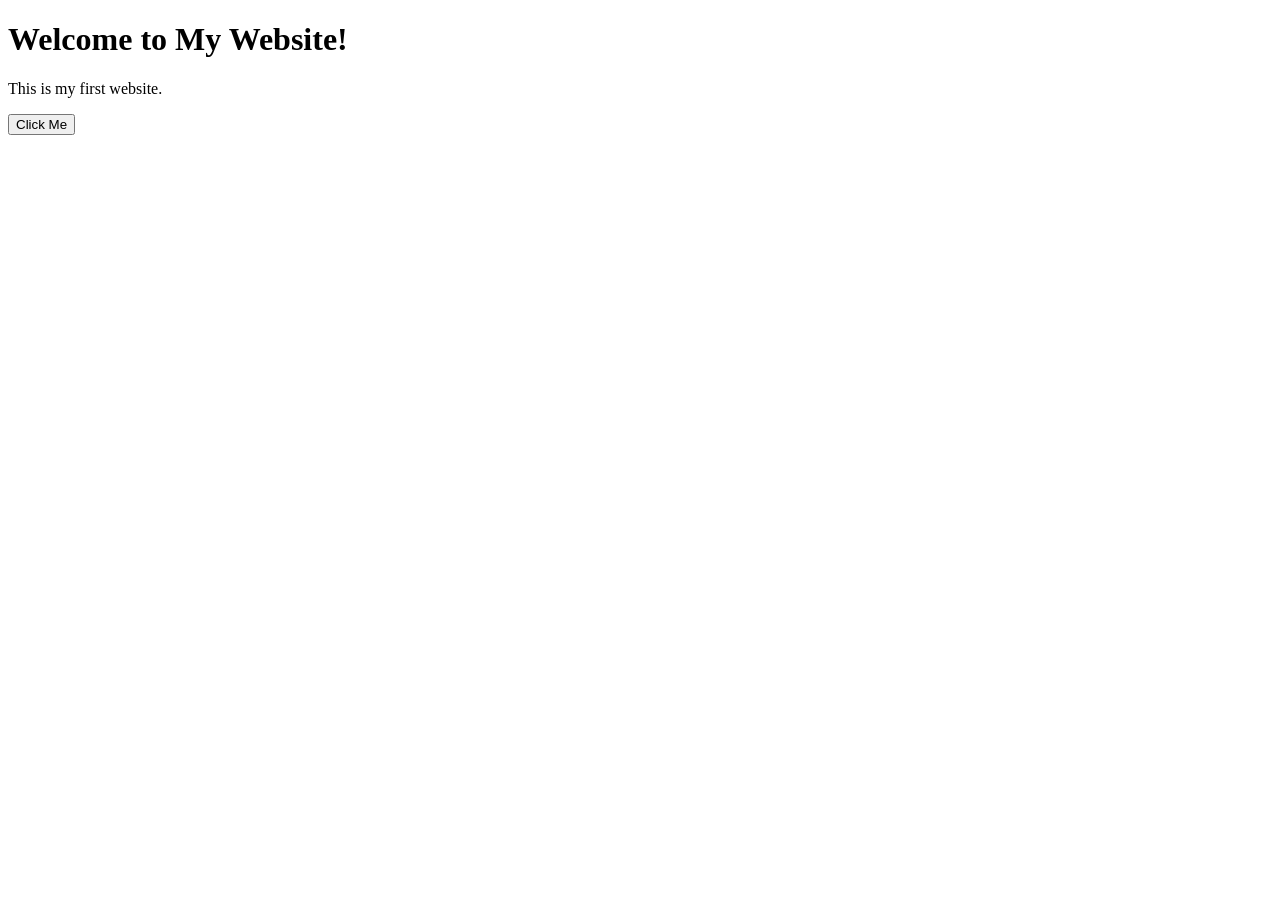
==== index.html @ 1f5b16e1 "Add files via upload" ====
<!DOCTYPE html>
<html>
<head>
    <title>My Website</title>
</head>

<body>

    <h1>Welcome to My Website!</h1>

    <p>This is my first website.</p>

    <button>Click Me</button>

</body>
</html>
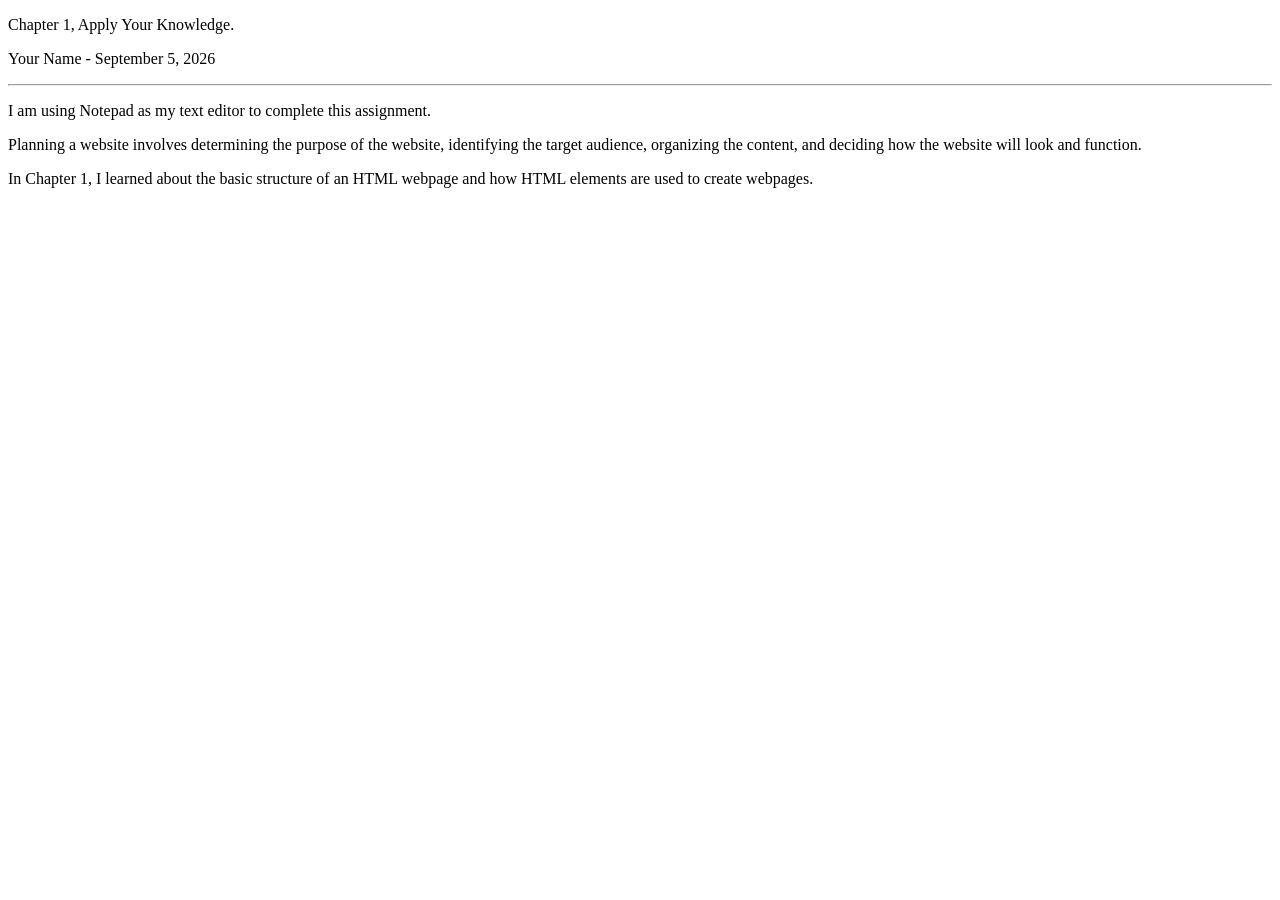
==== commit b3c9eeb6: "Update index.html" ====
--- a/index.html
+++ b/index.html
@@ -1,16 +1,22 @@
 <!DOCTYPE html>
-<html>
+<html lang="en">
 <head>
-    <title>My Website</title>
+    <meta charset="utf-8">
+    <title>CH 1 Apply Your Knowledge</title>
 </head>
 
 <body>
+    <p>Chapter 1, Apply Your Knowledge.</p>
 
-    <h1>Welcome to My Website!</h1>
+    <p>Your Name - September 5, 2026</p>
 
-    <p>This is my first website.</p>
+    <hr>
 
-    <button>Click Me</button>
 
+    <p>I am using Notepad as my text editor to complete this assignment.</p>
+
+    <p>Planning a website involves determining the purpose of the website, identifying the target audience, organizing the content, and deciding how the website will look and function.</p>
+
+    <p>In Chapter 1, I learned about the basic structure of an HTML webpage and how HTML elements are used to create webpages.</p>
 </body>
-</html>+</html>
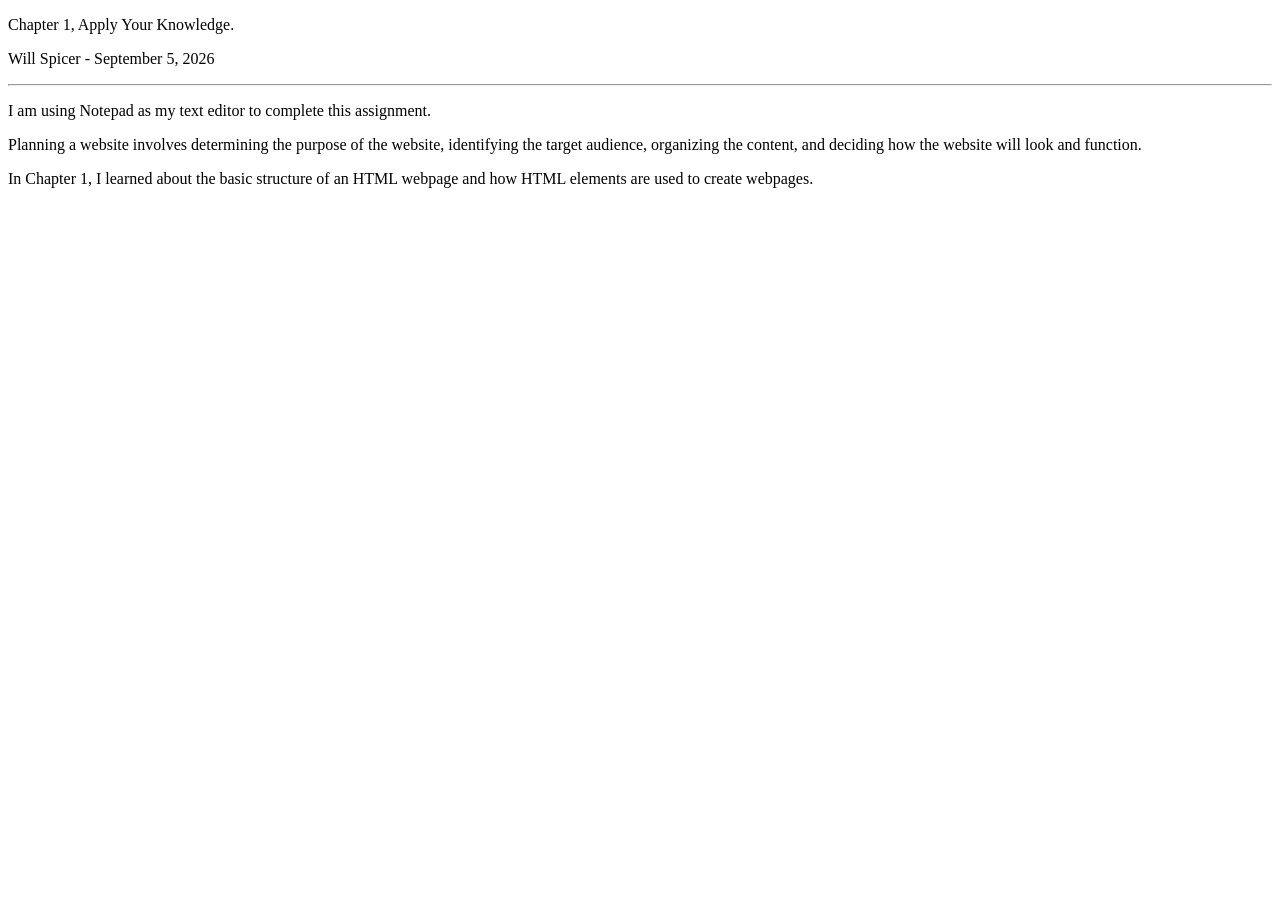
==== commit d303e688: "Update index.html" ====
--- a/index.html
+++ b/index.html
@@ -8,7 +8,7 @@
 <body>
     <p>Chapter 1, Apply Your Knowledge.</p>
 
-    <p>Your Name - September 5, 2026</p>
+    <p>Will Spicer - September 5, 2026</p>
 
     <hr>
 
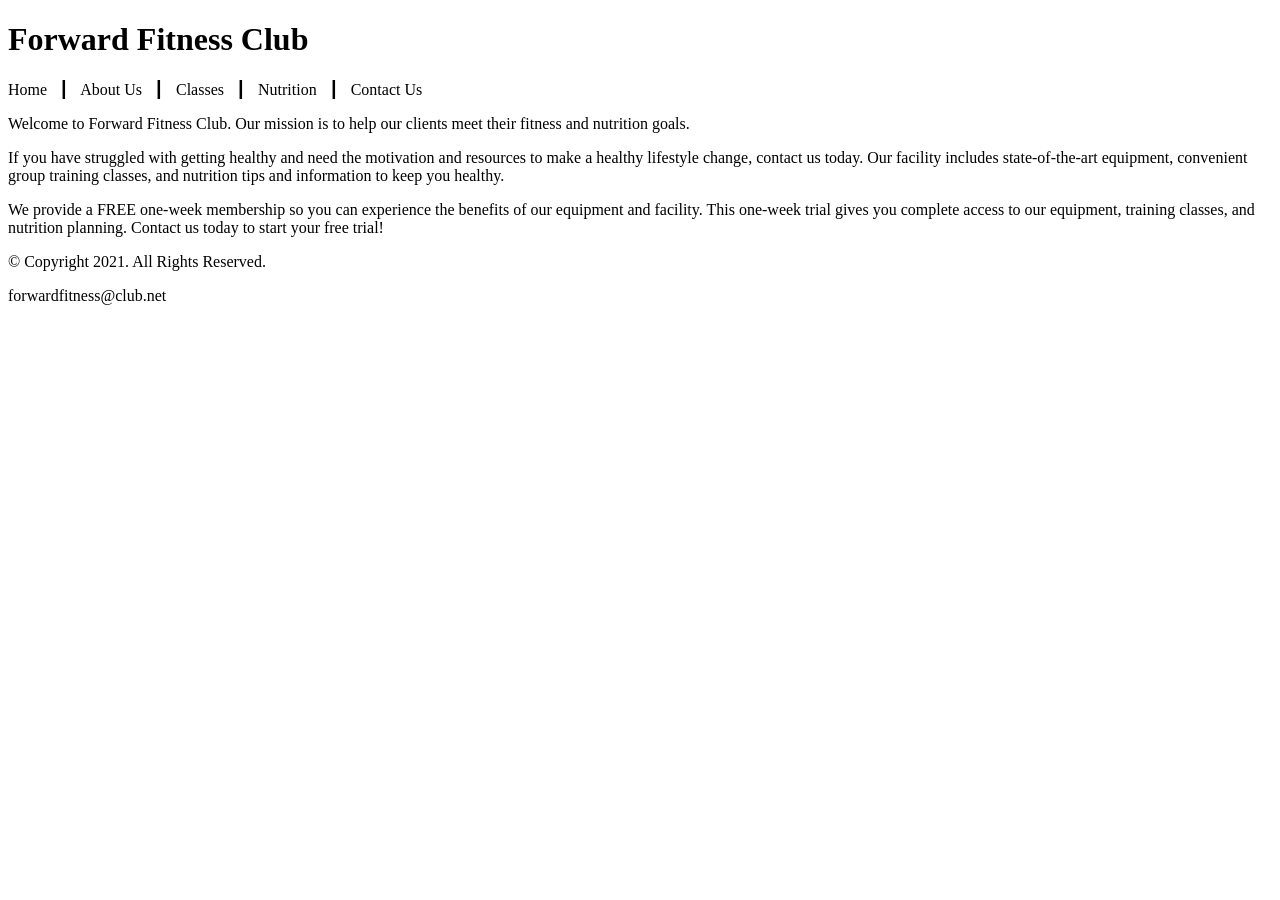
==== commit c9a2083f: "Update index.html" ====
--- a/index.html
+++ b/index.html
@@ -1,22 +1,43 @@
 <!DOCTYPE html>
+<!-- This website template was created by: Your First Name Your Last Name -->
 <html lang="en">
 <head>
+    <title>Forward Fitness Club</title>
     <meta charset="utf-8">
-    <title>CH 1 Apply Your Knowledge</title>
 </head>
 
 <body>
-    <p>Chapter 1, Apply Your Knowledge.</p>
 
-    <p>Will Spicer - September 5, 2026</p>
+    <!-- Use the header area for the website name or logo -->
+    <header>
+        <h1>Forward Fitness Club</h1>
+    </header>
 
-    <hr>
+    <!-- Use the nav area to add hyperlinks to other pages within the website -->
+    <nav>
+        <p>Home &nbsp; &#9475; &nbsp;
+        About Us &nbsp; &#9475; &nbsp;
+        Classes &nbsp; &#9475; &nbsp;
+        Nutrition &nbsp; &#9475; &nbsp;
+        Contact Us</p>
+    </nav>
 
+    <!-- Use the main area to add the main content of the webpage -->
+    <main>
 
-    <p>I am using Notepad as my text editor to complete this assignment.</p>
+        <p>Welcome to Forward Fitness Club. Our mission is to help our clients meet their fitness and nutrition goals.</p>
 
-    <p>Planning a website involves determining the purpose of the website, identifying the target audience, organizing the content, and deciding how the website will look and function.</p>
+        <p>If you have struggled with getting healthy and need the motivation and resources to make a healthy lifestyle change, contact us today. Our facility includes state-of-the-art equipment, convenient group training classes, and nutrition tips and information to keep you healthy.</p>
 
-    <p>In Chapter 1, I learned about the basic structure of an HTML webpage and how HTML elements are used to create webpages.</p>
+        <p>We provide a FREE one-week membership so you can experience the benefits of our equipment and facility. This one-week trial gives you complete access to our equipment, training classes, and nutrition planning. Contact us today to start your free trial!</p>
+
+    </main>
+
+    <!-- Use the footer area to add webpage footer content -->
+    <footer>
+        <p>&copy; Copyright 2021. All Rights Reserved.</p>
+        <p>forwardfitness@club.net</p>
+    </footer>
+
 </body>
 </html>
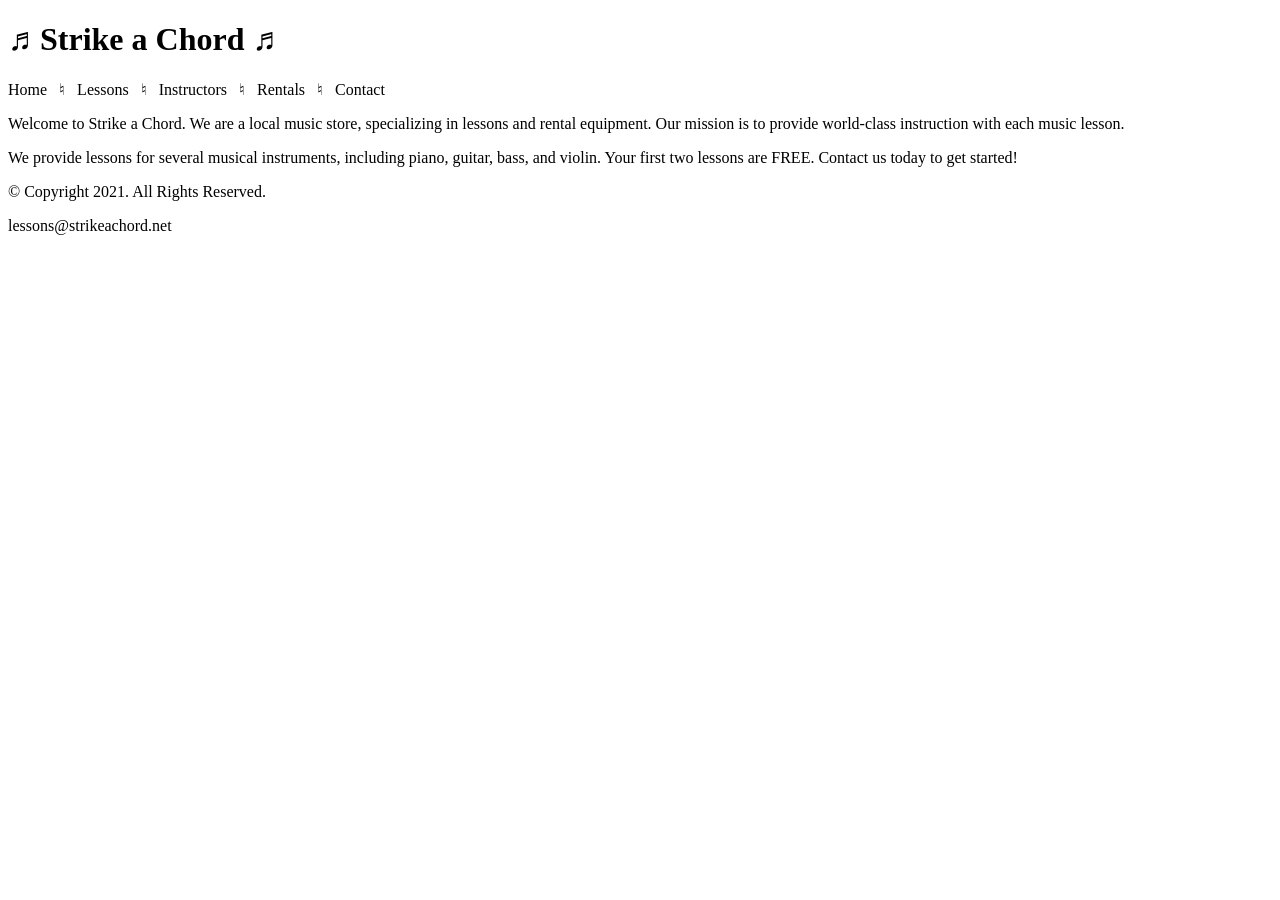
==== commit f29a3000: "Update index.html" ====
--- a/index.html
+++ b/index.html
@@ -1,43 +1,45 @@
 <!DOCTYPE html>
-<!-- This website template was created by: Your First Name Your Last Name -->
+<!--
+Student Name: Your Name
+File Name: index.html
+Date: September 7, 2026
+-->
 <html lang="en">
+
 <head>
-    <title>Forward Fitness Club</title>
+    <title>Strike a Chord: Home Page</title>
     <meta charset="utf-8">
 </head>
 
 <body>
 
-    <!-- Use the header area for the website name or logo -->
     <header>
-        <h1>Forward Fitness Club</h1>
+        <h1>&#9836; Strike a Chord &#9836;</h1>
     </header>
 
-    <!-- Use the nav area to add hyperlinks to other pages within the website -->
     <nav>
-        <p>Home &nbsp; &#9475; &nbsp;
-        About Us &nbsp; &#9475; &nbsp;
-        Classes &nbsp; &#9475; &nbsp;
-        Nutrition &nbsp; &#9475; &nbsp;
-        Contact Us</p>
+        <p>Home &nbsp; &#9838; &nbsp;
+        Lessons &nbsp; &#9838; &nbsp;
+        Instructors &nbsp; &#9838; &nbsp;
+        Rentals &nbsp; &#9838; &nbsp;
+        Contact</p>
     </nav>
 
-    <!-- Use the main area to add the main content of the webpage -->
+    <!-- Use the main area to add the main content to the webpage -->
+
     <main>
 
-        <p>Welcome to Forward Fitness Club. Our mission is to help our clients meet their fitness and nutrition goals.</p>
+        <p>Welcome to Strike a Chord. We are a local music store, specializing in lessons and rental equipment. Our mission is to provide world-class instruction with each music lesson.</p>
 
-        <p>If you have struggled with getting healthy and need the motivation and resources to make a healthy lifestyle change, contact us today. Our facility includes state-of-the-art equipment, convenient group training classes, and nutrition tips and information to keep you healthy.</p>
-
-        <p>We provide a FREE one-week membership so you can experience the benefits of our equipment and facility. This one-week trial gives you complete access to our equipment, training classes, and nutrition planning. Contact us today to start your free trial!</p>
+        <p>We provide lessons for several musical instruments, including piano, guitar, bass, and violin. Your first two lessons are FREE. Contact us today to get started!</p>
 
     </main>
 
-    <!-- Use the footer area to add webpage footer content -->
     <footer>
         <p>&copy; Copyright 2021. All Rights Reserved.</p>
-        <p>forwardfitness@club.net</p>
+        <p>lessons@strikeachord.net</p>
     </footer>
 
 </body>
+
 </html>
